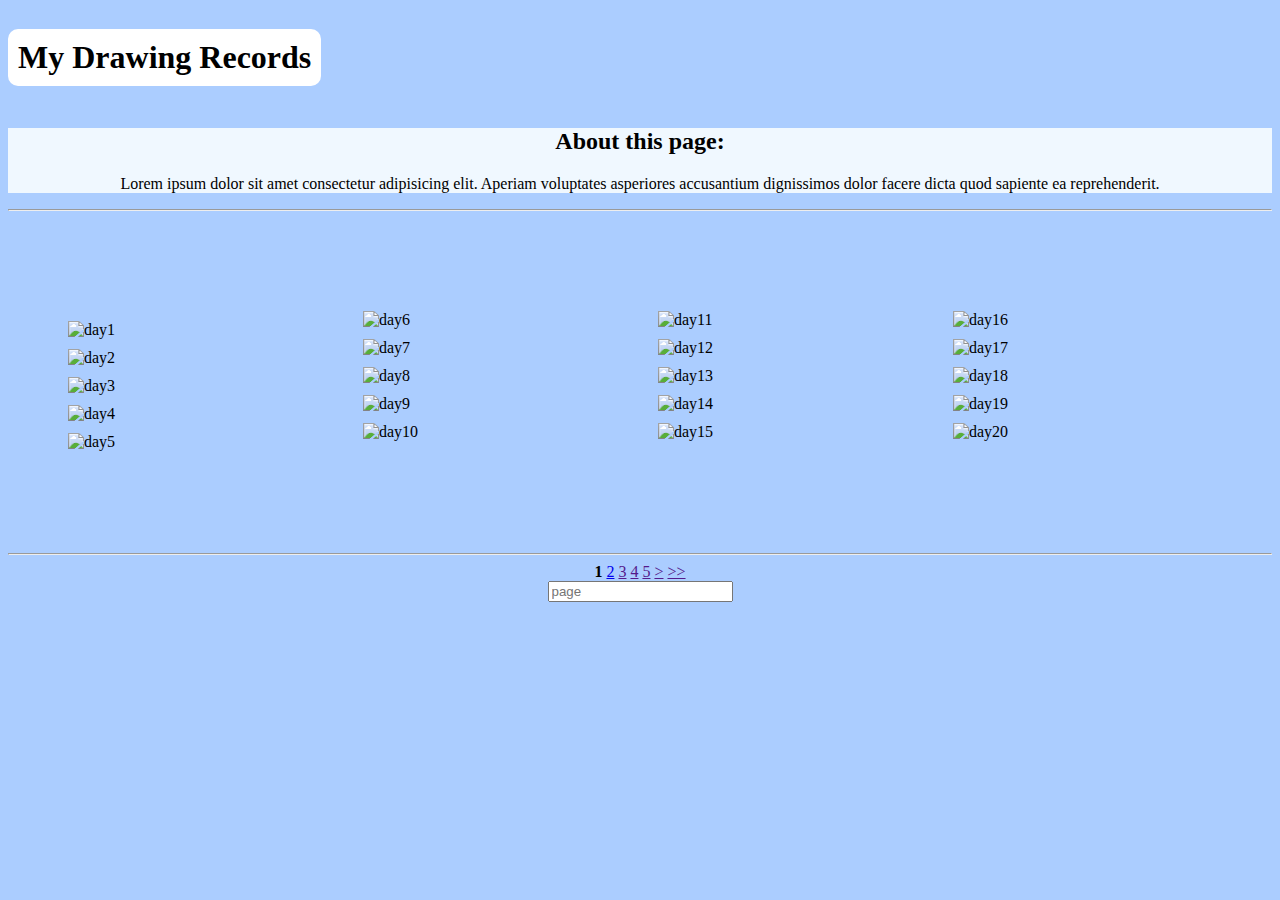
==== index.html @ 6b20b228 "**Things Added:** 1. New HTML File, 2. Navigation Section Below Just like in R3(almost there)4, 3. C" ====
<!DOCTYPE html>
<html lang="en">
<head>
    <meta charset="UTF-8">
    <meta name="viewport" content="width=device-width, initial-scale=1.0">
    <link rel="stylesheet" href="styles.css">
    <title>My Drawing Records</title>
</head>
<body>
    <header>
        <h1 id="box">My Drawing Records</h1>
    </header> 
    <div>
        <article>
            <h2>About this page:</h2>
            <p class="text">Lorem ipsum dolor sit amet consectetur adipisicing elit. Aperiam voluptates asperiores accusantium dignissimos dolor facere dicta quod sapiente ea reprehenderit.</p>
        </article>
        <hr>
        <div class="images">
            <img class="item" src="CONTENT1/IMG_20240108_192624.jpg" alt="day1">
            <img class="item" src="CONTENT1/IMG_20240109_104225.jpg" alt="day2">
            <img class="item" src="CONTENT1/IMG_20240111_014949.jpg" alt="day3">
            <img class="item" src="CONTENT1/IMG_20240111_102532.jpg" alt="day4">
            <img class="item" src="CONTENT1/IMG_20240113_021416.jpg" alt="day5">
            <img class="item" src="CONTENT1/IMG_20240115_005927.jpg" alt="day6">
            <img class="item" src="CONTENT1/IMG_20240117_111805.jpg" alt="day7">
            <img class="item" src="CONTENT1/IMG_20240118_223450.jpg" alt="day8">
            <img class="item" src="CONTENT1/IMG_20240120_013515.jpg" alt="day9">
            <img class="item" src="CONTENT1/IMG_20240122_021609.jpg" alt="day10">
            <img class="item" src="CONTENT1/IMG_20240123_012337.jpg" alt="day11">
            <img class="item" src="CONTENT1/IMG_20240125_225543.jpg" alt="day12">
            <img class="item" src="CONTENT1/IMG_20240127_011639.jpg" alt="day13">
            <img class="item" src="CONTENT1/IMG_20240202_235147.jpg" alt="day14">
            <img class="item" src="CONTENT1/IMG_20240204_002713.jpg" alt="day15">
            <img class="item" src="CONTENT1/IMG_20240209_004428.jpg" alt="day16">
            <img class="item" src="CONTENT1/IMG_20240209_230016.jpg" alt="day17">
            <img class="item" src="CONTENT1/IMG_20240212_225540.jpg" alt="day18">
            <img class="item" src="CONTENT1/IMG_20240214_105137.jpg" alt="day19">
            <img class="item" src="CONTENT1/IMG_20240215_135939.jpg" alt="day20">
        </div>
    <hr>
    <div class="switch_page">
        <b>1</b>
        <a href="index2.html">2</a>
        <a href="">3</a>
        <a href="">4</a>
        <a href="">5</a>
        <a href="">></a>
        <a href="">>></a>
        <form action="" id="manualpage">
            <input id="pageid" type="text" placeholder="page">
        </form>
    </div>
    </div>
</body>
</html>
---- styles.css ----
header h1{
    background-color: white;
    display: inline-block;
    text-align: center;
    padding: 10px 10px;
    /* height: 200px;
    width: 200px; */
    border-radius: 10px;
    /* transition: all 1s ease-in-out 0.3s; */
}
body{
    background-color: #abcdff;
}
/* #box:hover{
    width: 500px;
    height: 100px;
    background-color: green;
} */
h2{
    text-align: center;
}
.text{
    text-align: center;
}
.images{
    white-space: nowarp;
    margin: 100px 50px;
    column-count: 4;
}
/* .images li img{
    max-width: 200%;
    /* transform: rotate(90deg); 
}*/
.item{
    display: flex;
    margin: 10px 10px;
    max-width: 100%;
    position: relative;
}
article{
    background-color: aliceblue;
}
.item:hover{
    top: -6px;
    /* transition: top 1s ease-in-out 1s; */
}
.switch_page{
    text-align: center;
}
a{
    border: 1px;
}
@media screen and (max-width: 1100px) {
    .images{
        column-count: 3;
    }
}
@media screen and (max-width: 800px) {
    .images{
        column-count: 2;
    }
}
@media screen and (max-width: 500px) {
    .images{
        column-count: 1;
    }
}
@media (max-width: 400px){
    .images li{
        padding: 0;
        margin: 0;
    }
}
/* body{
    background-image: url(CONTENT1/Anita\ Max\ Wynn.jpg);
} */

/* .rot{
    transform: rotate(270deg);
} */

/* body{
    background-image: url(CONTENT1/Anita\ Max\ Wynn.jpg);
} */
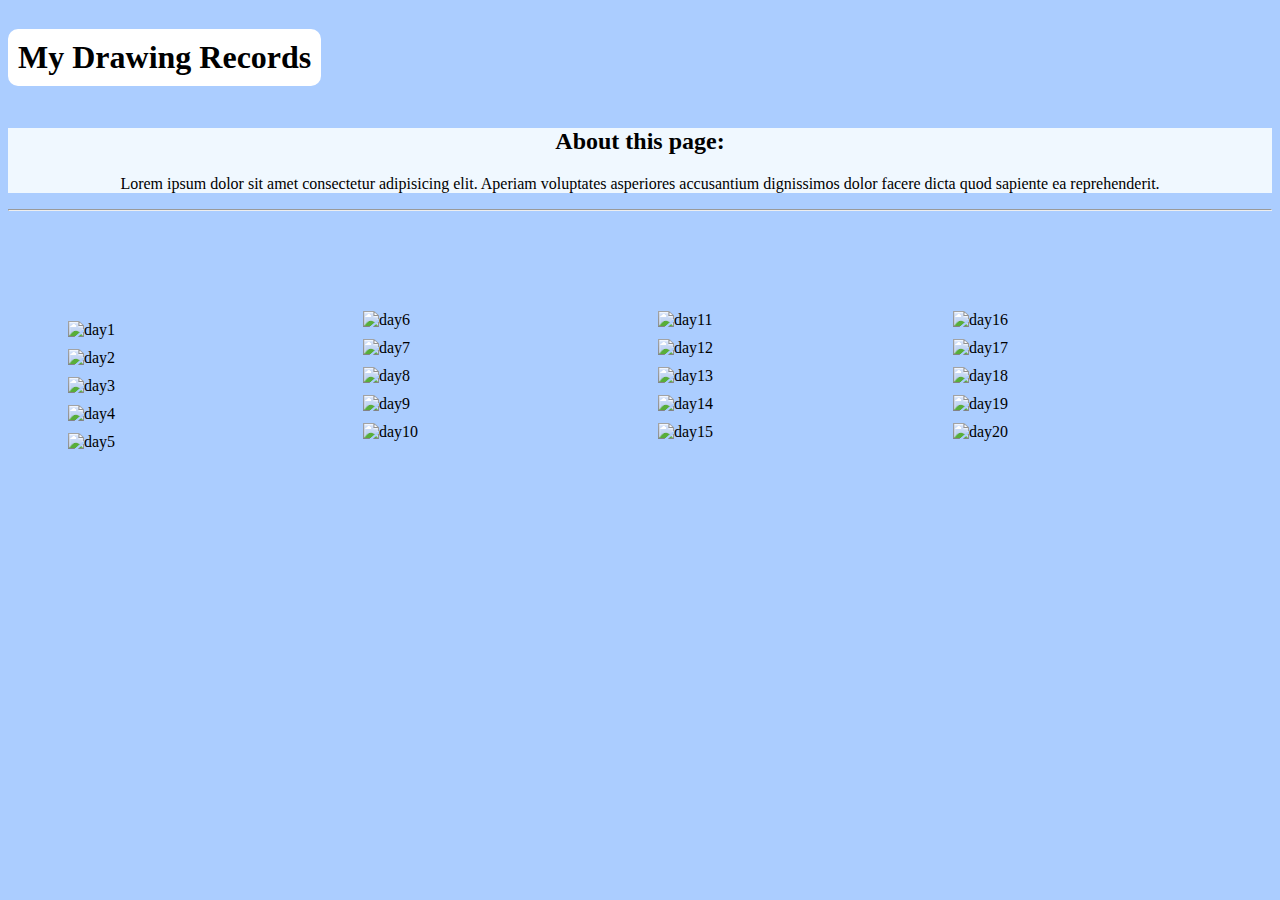
==== commit c24ed1fb: "Fixed the hover animations and some changes to the header." ====
--- a/index.html
+++ b/index.html
@@ -8,12 +8,12 @@
 </head>
 <body>
     <header>
-        <h1 id="box">My Drawing Records</h1>
-    </header> 
-    <div>
+        <h1>My Drawing Records</h1>
+    </header>
+    <main>
         <article>
-            <h2>About this page:</h2>
-            <p class="text">Lorem ipsum dolor sit amet consectetur adipisicing elit. Aperiam voluptates asperiores accusantium dignissimos dolor facere dicta quod sapiente ea reprehenderit.</p>
+            <h2 style="text-align: center;">About this page:</h2>
+            <p style="text-align: center;">Lorem ipsum dolor sit amet consectetur adipisicing elit. Aperiam voluptates asperiores accusantium dignissimos dolor facere dicta quod sapiente ea reprehenderit.</p>
         </article>
         <hr>
         <div class="images">
@@ -36,21 +36,8 @@
             <img class="item" src="CONTENT1/IMG_20240209_230016.jpg" alt="day17">
             <img class="item" src="CONTENT1/IMG_20240212_225540.jpg" alt="day18">
             <img class="item" src="CONTENT1/IMG_20240214_105137.jpg" alt="day19">
-            <img class="item" src="CONTENT1/IMG_20240215_135939.jpg" alt="day20">
+            <img class="item" id="rotate" src="CONTENT1/IMG_20240215_135939.jpg" alt="day20">
         </div>
-    <hr>
-    <div class="switch_page">
-        <b>1</b>
-        <a href="index2.html">2</a>
-        <a href="">3</a>
-        <a href="">4</a>
-        <a href="">5</a>
-        <a href="">></a>
-        <a href="">>></a>
-        <form action="" id="manualpage">
-            <input id="pageid" type="text" placeholder="page">
-        </form>
-    </div>
-    </div>
+    </main>
 </body>
 </html>